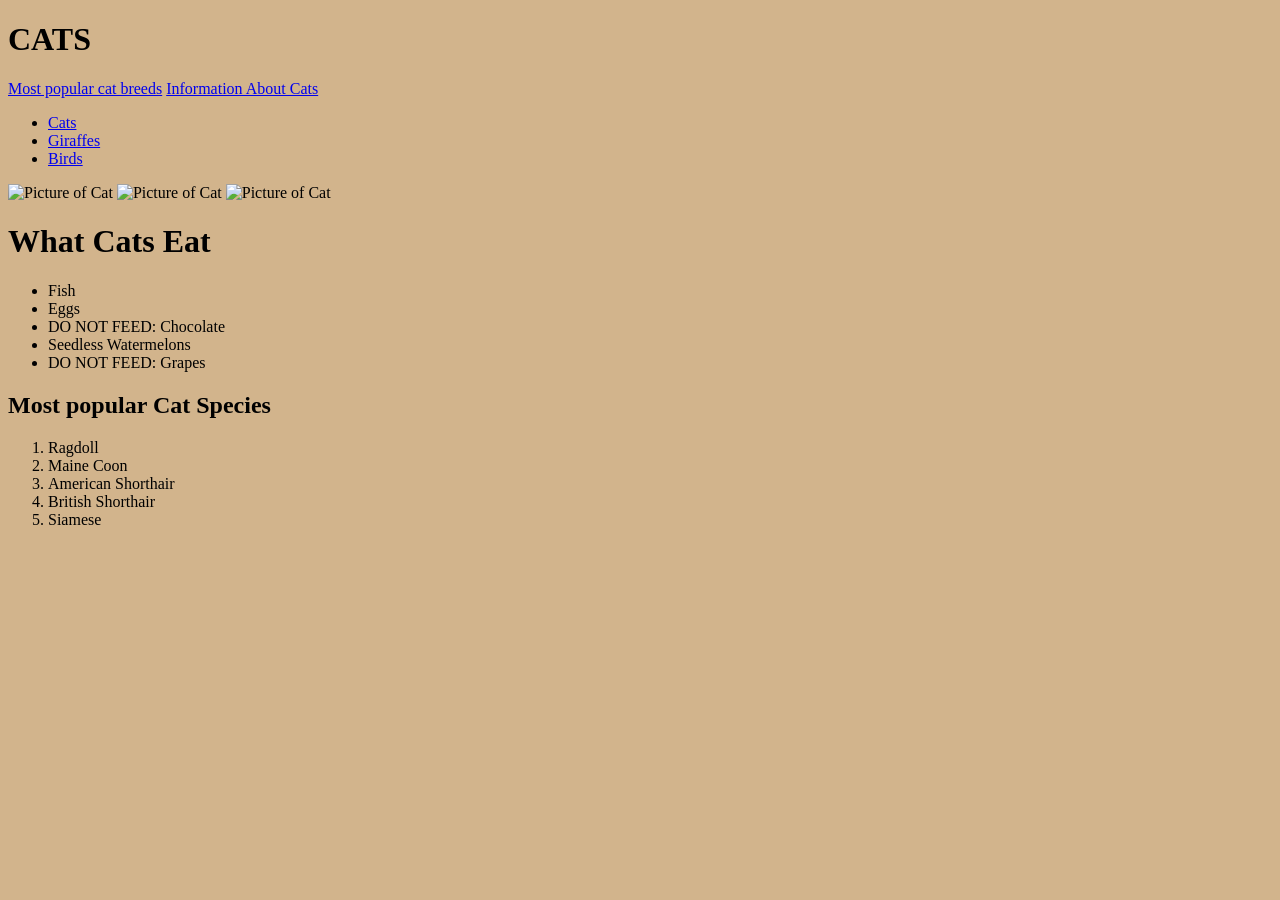
==== Cats/index.html @ 30b3fc31 "complete" ====
<!Doctype html>
<html>
    <head>
        <meta charset="UTF-8">
        <title>CATS</title>
        <link rel="stylesheet" href="style.css">
     </head>

    <body>
        <h1>CATS</h1>

        <a href="https://cfa.org/cat-talk/most-popular-breeds-for-2024/"> Most popular cat breeds</a>
        <a href="https://en.wikipedia.org/wiki/Cat"> Information About Cats</a>

       
        <nav>
        <ul>
            <li> <a href="index.html"> Cats</a> </li>
            <li> <a href="pages/page2.html">Giraffes</a> </li>
            <li> <a href="pages/page3.html">Birds</a> </li>


        </ul>




        </nav>

        <img alt="Picture of Cat" src="https://www.diamondpet.com/wp-content/uploads/2022/02/close-up-white-cat-with-blue-eyes-121224.jpg">
        <img alt="Picture of Cat" src="https://encrypted-tbn0.gstatic.com/images?q=tbn:ANd9GcSI-K8T3FkxES4-lMXgKva6TrbI7ZpGm3cS3jMqT0Z-BTU__NMr2r89rpM&s=10">
        <img alt="Picture of Cat" src="https://media.cnn.com/api/v1/images/stellar/prod/gettyimages-2149095047.jpg?c=original&q=w_780,c_fill">
        
        <h1>What Cats Eat </h1>
        <ul> 
            <li>Fish</li>
            <li>Eggs</li>
            <li>DO NOT FEED: Chocolate</li>
            <li>Seedless Watermelons</li>
            <li>DO NOT FEED: Grapes</li>
        </ul>
        
        <h2>Most popular Cat Species</h2>
        <ol>
            <li>Ragdoll</li>
            <li>Maine Coon</li>
            <li>American Shorthair</li>
            <li>British Shorthair</li>
            <li>Siamese</li>
        </ol>

    </body>

</html>
---- Cats/style.css ----
body {background-color:tan;}
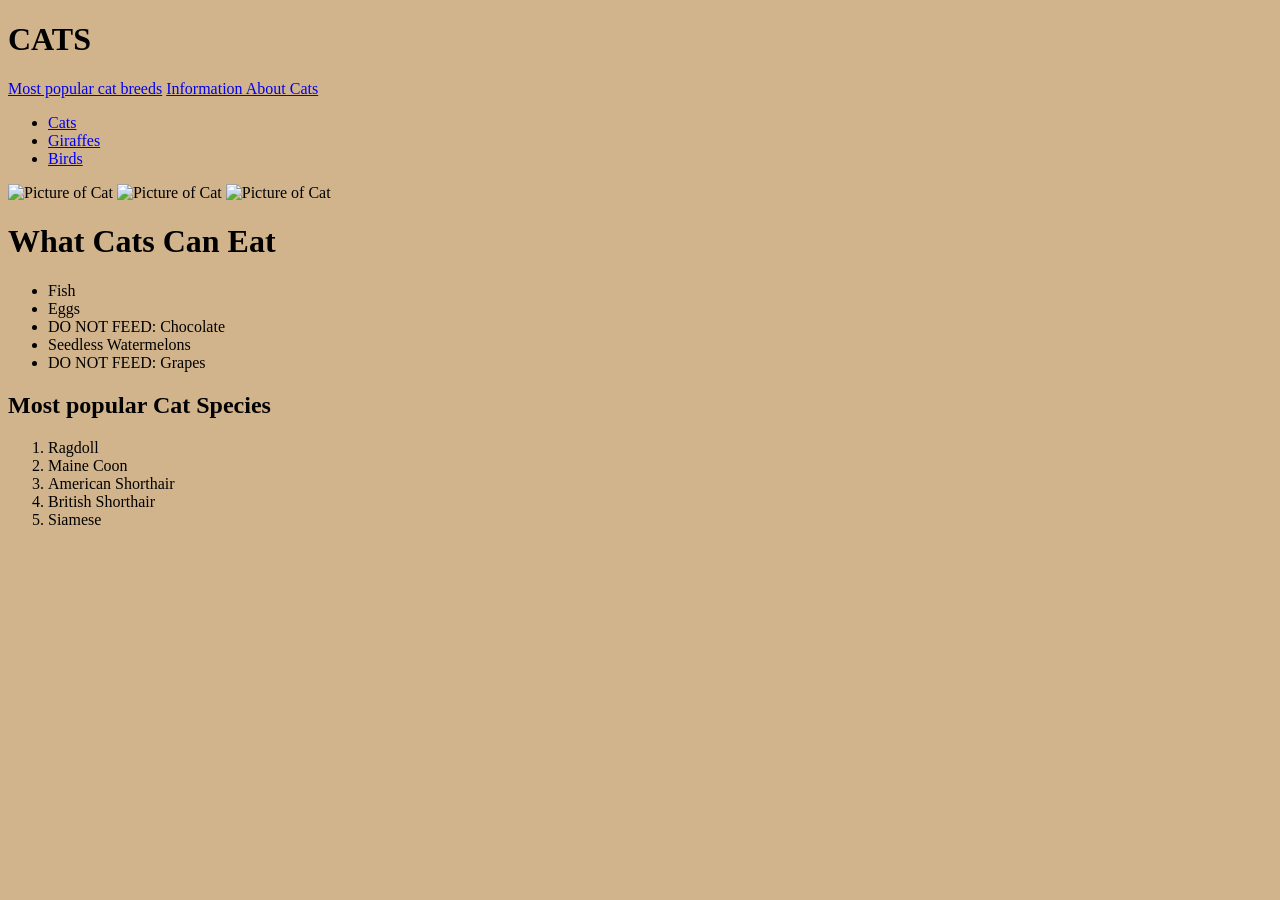
==== commit 6722007c: "this is a commit from katy!" ====
--- a/Cats/index.html
+++ b/Cats/index.html
@@ -31,7 +31,7 @@
         <img alt="Picture of Cat" src="https://encrypted-tbn0.gstatic.com/images?q=tbn:ANd9GcSI-K8T3FkxES4-lMXgKva6TrbI7ZpGm3cS3jMqT0Z-BTU__NMr2r89rpM&s=10">
         <img alt="Picture of Cat" src="https://media.cnn.com/api/v1/images/stellar/prod/gettyimages-2149095047.jpg?c=original&q=w_780,c_fill">
         
-        <h1>What Cats Eat </h1>
+        <h1>What Cats Can Eat </h1>
         <ul> 
             <li>Fish</li>
             <li>Eggs</li>
--- a/Cats/style.css
+++ b/Cats/style.css
@@ -1 +1 @@
-body {background-color:tan;}+body {background-color:tan;}
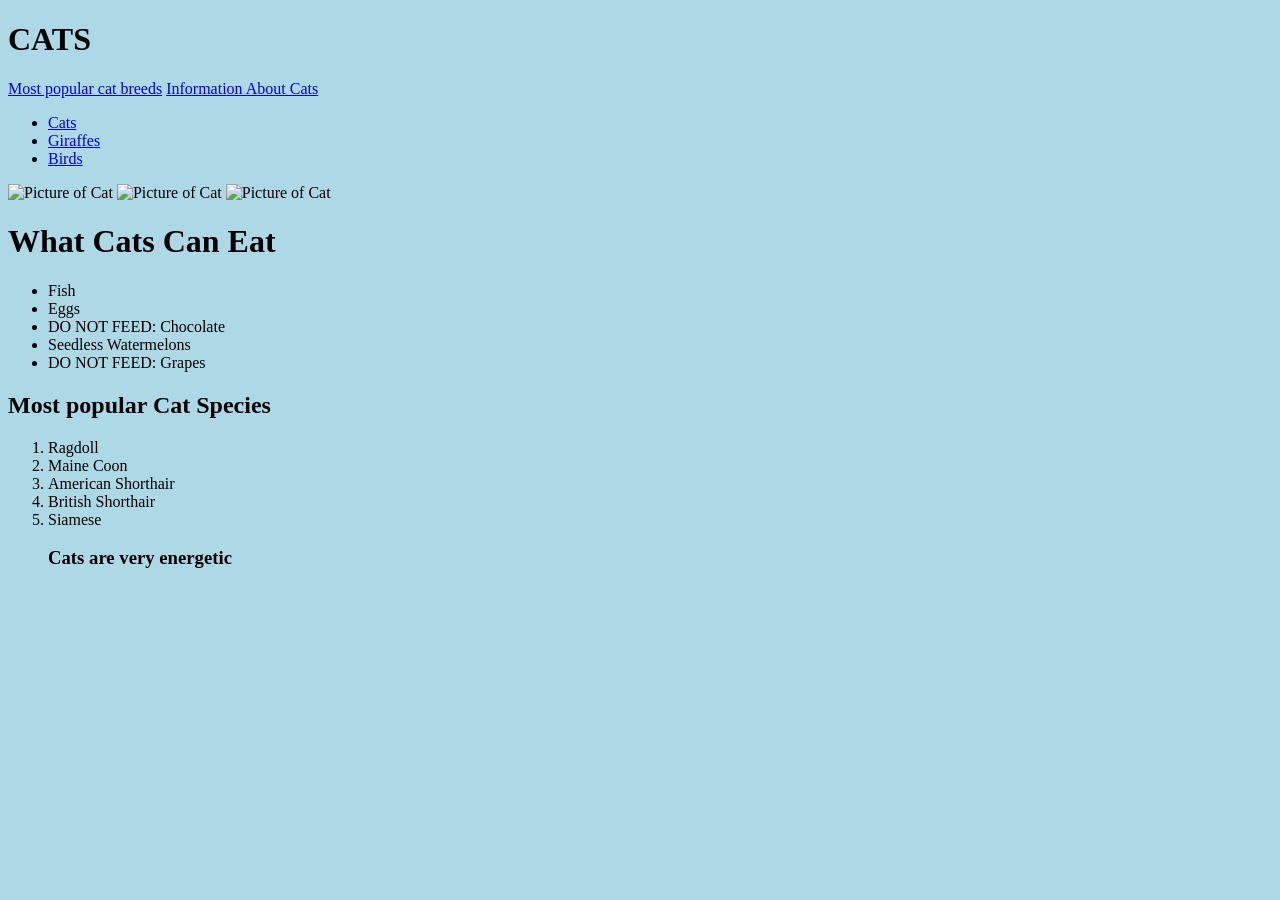
==== commit 8ce652f6: "Update cat image source in index.html" ====
--- a/Cats/index.html
+++ b/Cats/index.html
@@ -27,7 +27,7 @@
 
         </nav>
 
-        <img alt="Picture of Cat" src="https://www.diamondpet.com/wp-content/uploads/2022/02/close-up-white-cat-with-blue-eyes-121224.jpg">
+        <img alt="Picture of Cat" src="https://img.lb.wbmdstatic.com/vim/live/webmd/consumer_assets/site_images/article_thumbnails/site_front_toc_redesign/cats_site_front_toc_redesign/cats_site_front_chapter_3_1442857261.jpg?resize=540px:*&output-quality=75">
         <img alt="Picture of Cat" src="https://encrypted-tbn0.gstatic.com/images?q=tbn:ANd9GcSI-K8T3FkxES4-lMXgKva6TrbI7ZpGm3cS3jMqT0Z-BTU__NMr2r89rpM&s=10">
         <img alt="Picture of Cat" src="https://media.cnn.com/api/v1/images/stellar/prod/gettyimages-2149095047.jpg?c=original&q=w_780,c_fill">
         
@@ -47,8 +47,11 @@
             <li>American Shorthair</li>
             <li>British Shorthair</li>
             <li>Siamese</li>
+
+
+            <h3>Cats are very energetic</h3>
         </ol>
 
     </body>
 
-</html>+</html>
--- a/Cats/style.css
+++ b/Cats/style.css
@@ -1 +1,5 @@
+body {background-color:grey;}
+
 body {background-color:tan;}
+
+body {background-color:lightblue;}
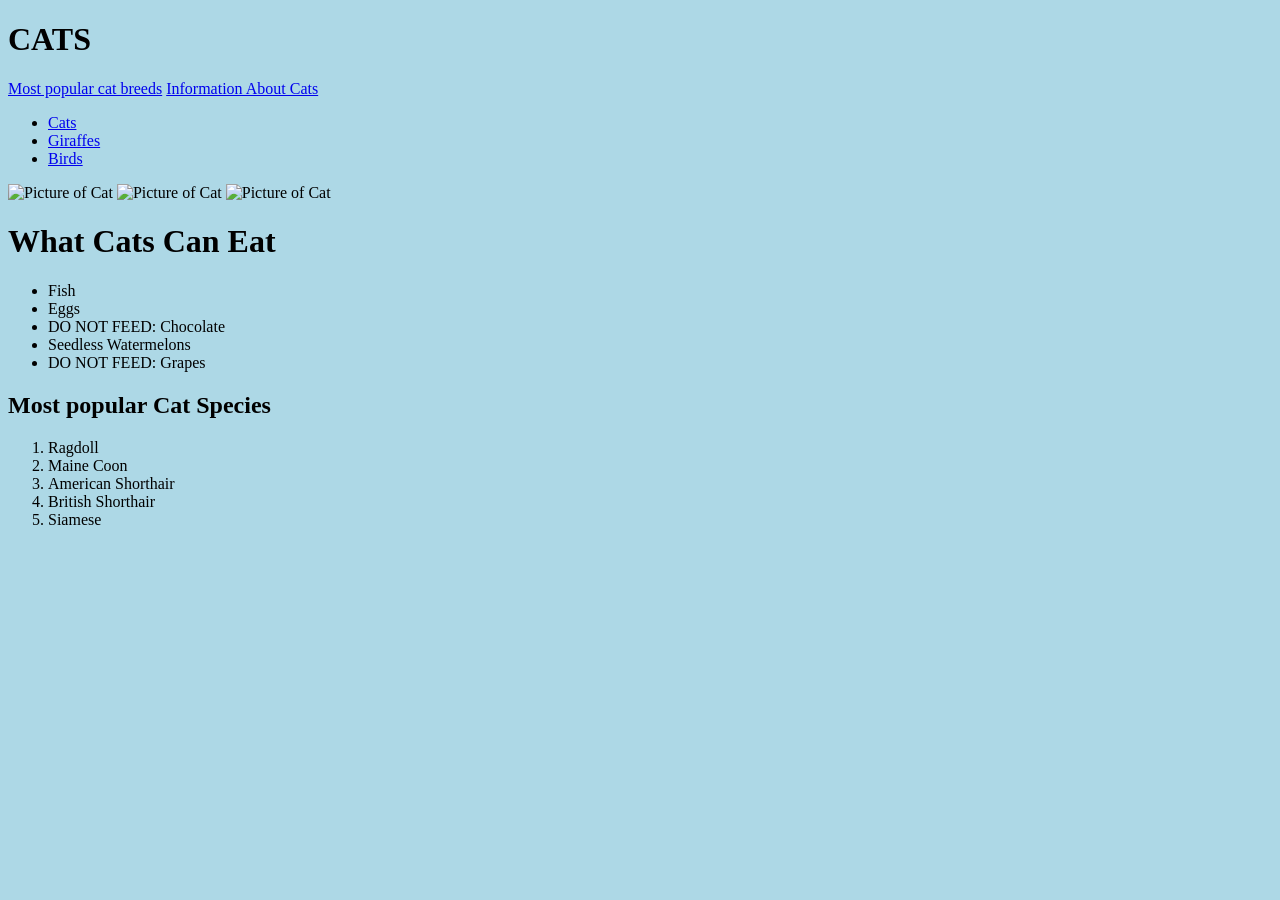
==== commit 0a52a919: "Remove heading about cats' energy level Removed the heading about cats' energy level." ====
--- a/Cats/index.html
+++ b/Cats/index.html
@@ -47,9 +47,6 @@
             <li>American Shorthair</li>
             <li>British Shorthair</li>
             <li>Siamese</li>
-
-
-            <h3>Cats are very energetic</h3>
         </ol>
 
     </body>
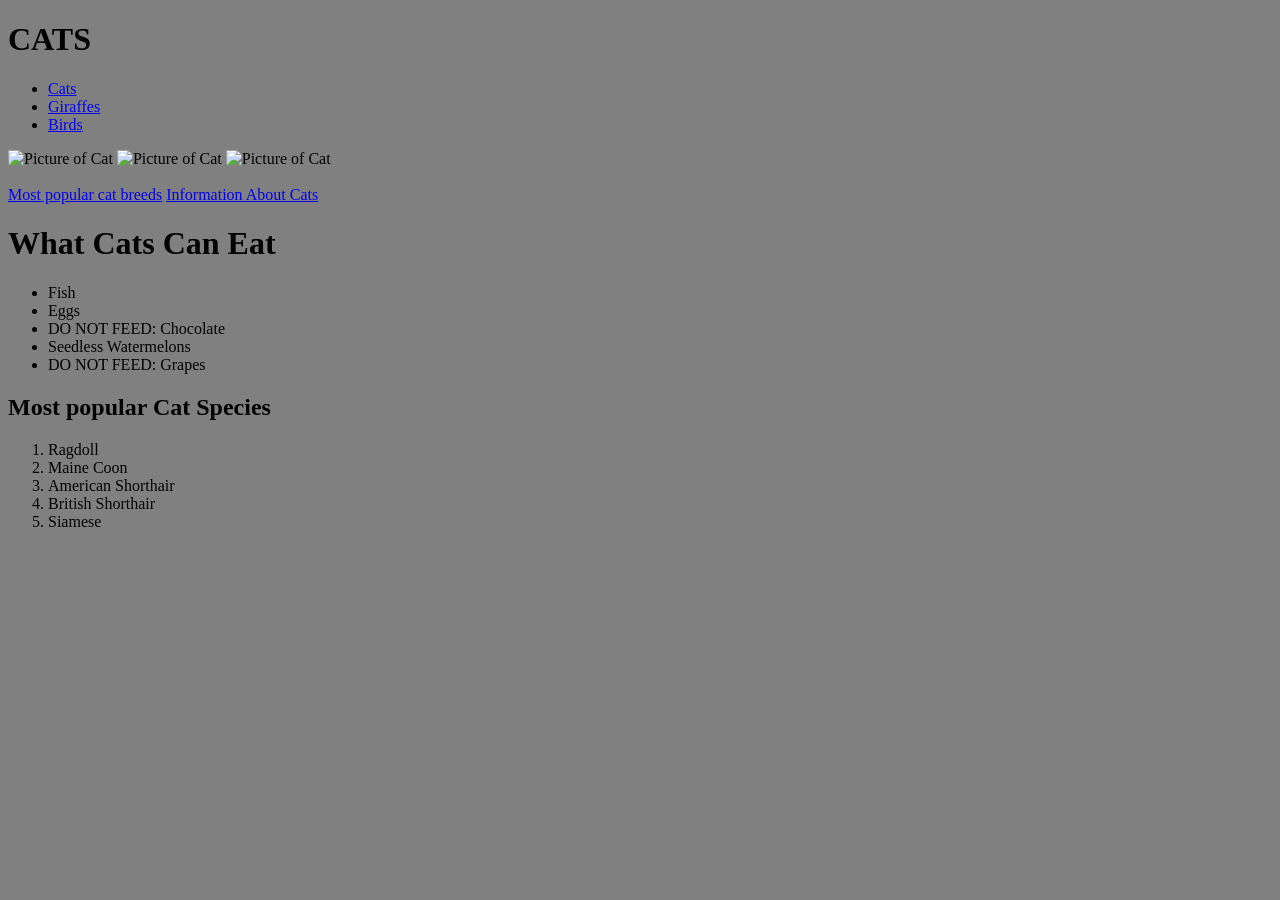
==== commit 810df469: "Add links for cat breeds and information Added links to popular cat breeds and information about cat" ====
--- a/Cats/index.html
+++ b/Cats/index.html
@@ -9,8 +9,7 @@
     <body>
         <h1>CATS</h1>
 
-        <a href="https://cfa.org/cat-talk/most-popular-breeds-for-2024/"> Most popular cat breeds</a>
-        <a href="https://en.wikipedia.org/wiki/Cat"> Information About Cats</a>
+        
 
        
         <nav>
@@ -30,6 +29,11 @@
         <img alt="Picture of Cat" src="https://img.lb.wbmdstatic.com/vim/live/webmd/consumer_assets/site_images/article_thumbnails/site_front_toc_redesign/cats_site_front_toc_redesign/cats_site_front_chapter_3_1442857261.jpg?resize=540px:*&output-quality=75">
         <img alt="Picture of Cat" src="https://encrypted-tbn0.gstatic.com/images?q=tbn:ANd9GcSI-K8T3FkxES4-lMXgKva6TrbI7ZpGm3cS3jMqT0Z-BTU__NMr2r89rpM&s=10">
         <img alt="Picture of Cat" src="https://media.cnn.com/api/v1/images/stellar/prod/gettyimages-2149095047.jpg?c=original&q=w_780,c_fill">
+        <br>
+        <br>
+        <a href="https://cfa.org/cat-talk/most-popular-breeds-for-2024/"> Most popular cat breeds</a>
+        <a href="https://en.wikipedia.org/wiki/Cat"> Information About Cats</a>
+        
         
         <h1>What Cats Can Eat </h1>
         <ul> 
--- a/Cats/style.css
+++ b/Cats/style.css
@@ -1,5 +1,13 @@
+
+body {background-color:lightblue;}
+body {background-color:tan;}
 body {background-color:grey;}
 
-body {background-color:tan;}
+div {
+     background-color:tan
 
-body {background-color:lightblue;}
+}
+img {
+  width: 150px;
+
+}
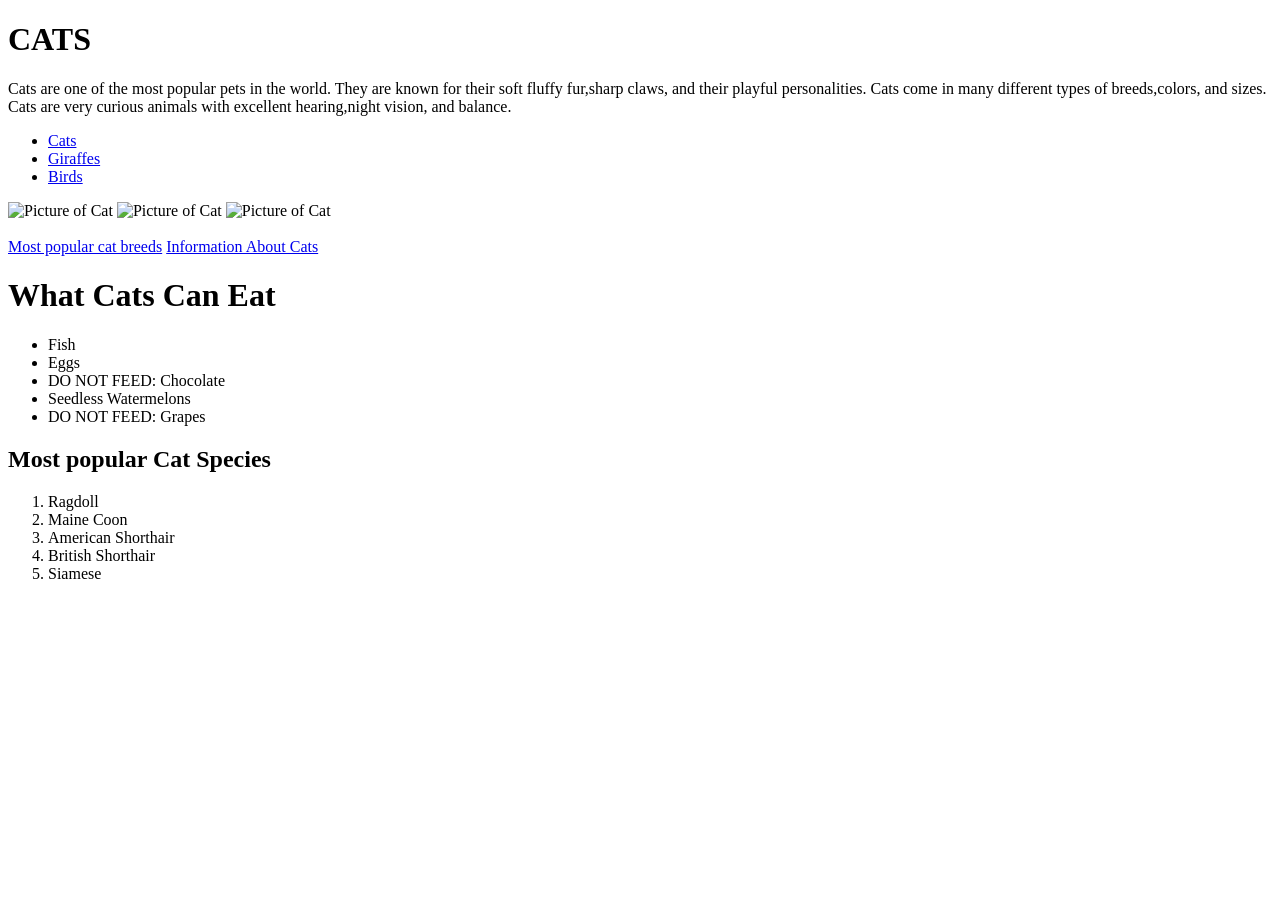
==== commit c19668b0: "Add description of cats to index.html Added a paragraph describing cats' characteristics and traits." ====
--- a/Cats/index.html
+++ b/Cats/index.html
@@ -8,6 +8,11 @@
 
     <body>
         <h1>CATS</h1>
+        <p>Cats are one of the most popular pets in the world.
+           They are known for their soft fluffy fur,sharp claws, and their playful personalities.
+           Cats come in many different types of breeds,colors, and sizes.
+           Cats are very curious animals with excellent hearing,night vision, and balance.</p>
+        
 
         
 
--- a/Cats/style.css
+++ b/Cats/style.css
@@ -1,13 +1,11 @@
-
-body {background-color:lightblue;}
-body {background-color:tan;}
-body {background-color:grey;}
-
 div {
-     background-color:tan
+     width: 50px;
+     height: 100px;
+     background-color: lightblue;
 
 }
 img {
-  width: 150px;
+     width: 150px;     
 
-}
+      
+
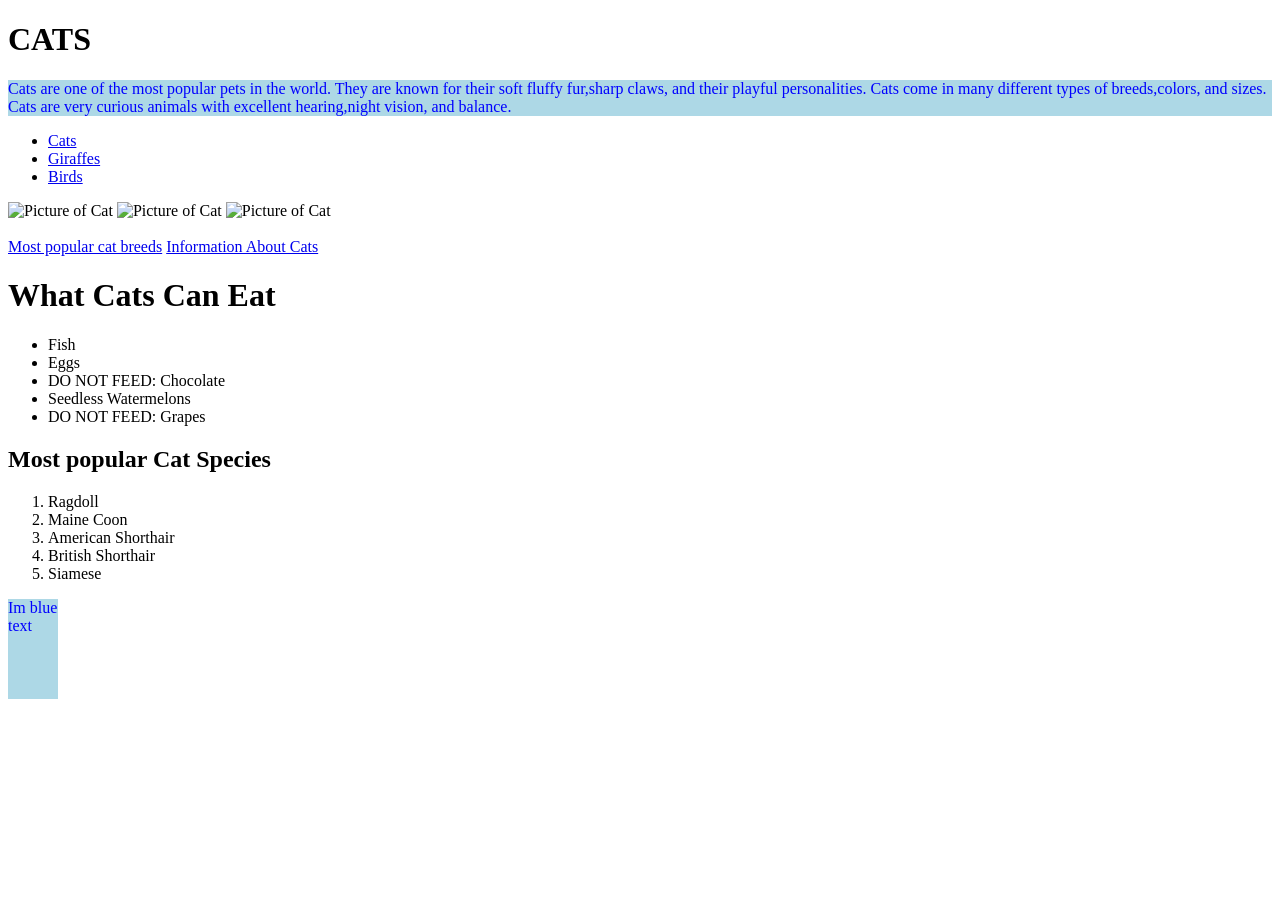
==== commit 8952d7e3: "Update index.html" ====
--- a/Cats/index.html
+++ b/Cats/index.html
@@ -61,3 +61,7 @@
     </body>
 
 </html>
+
+<div>
+    <p>Im blue text</p>
+</div>
--- a/Cats/style.css
+++ b/Cats/style.css
@@ -1,3 +1,14 @@
+div {
+     background-color: rgb(255, 0, 0);
+
+}
+
+p {
+     color: #0000ff;
+     background-color: lightblue;
+
+}
+
 div {
      width: 50px;
      height: 100px;
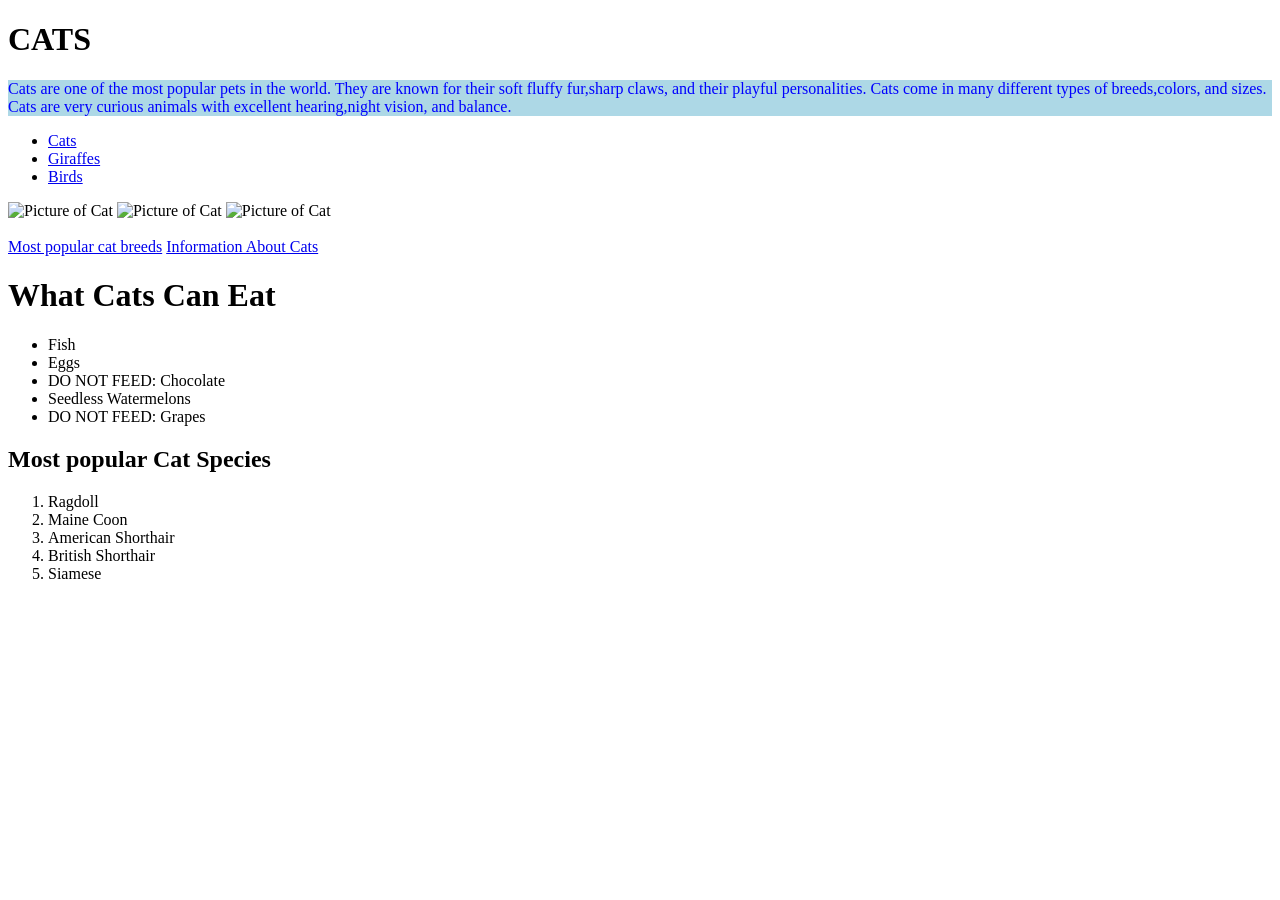
==== commit 0b30cdf7: "Update index.html" ====
--- a/Cats/index.html
+++ b/Cats/index.html
@@ -61,7 +61,3 @@
     </body>
 
 </html>
-
-<div>
-    <p>Im blue text</p>
-</div>
